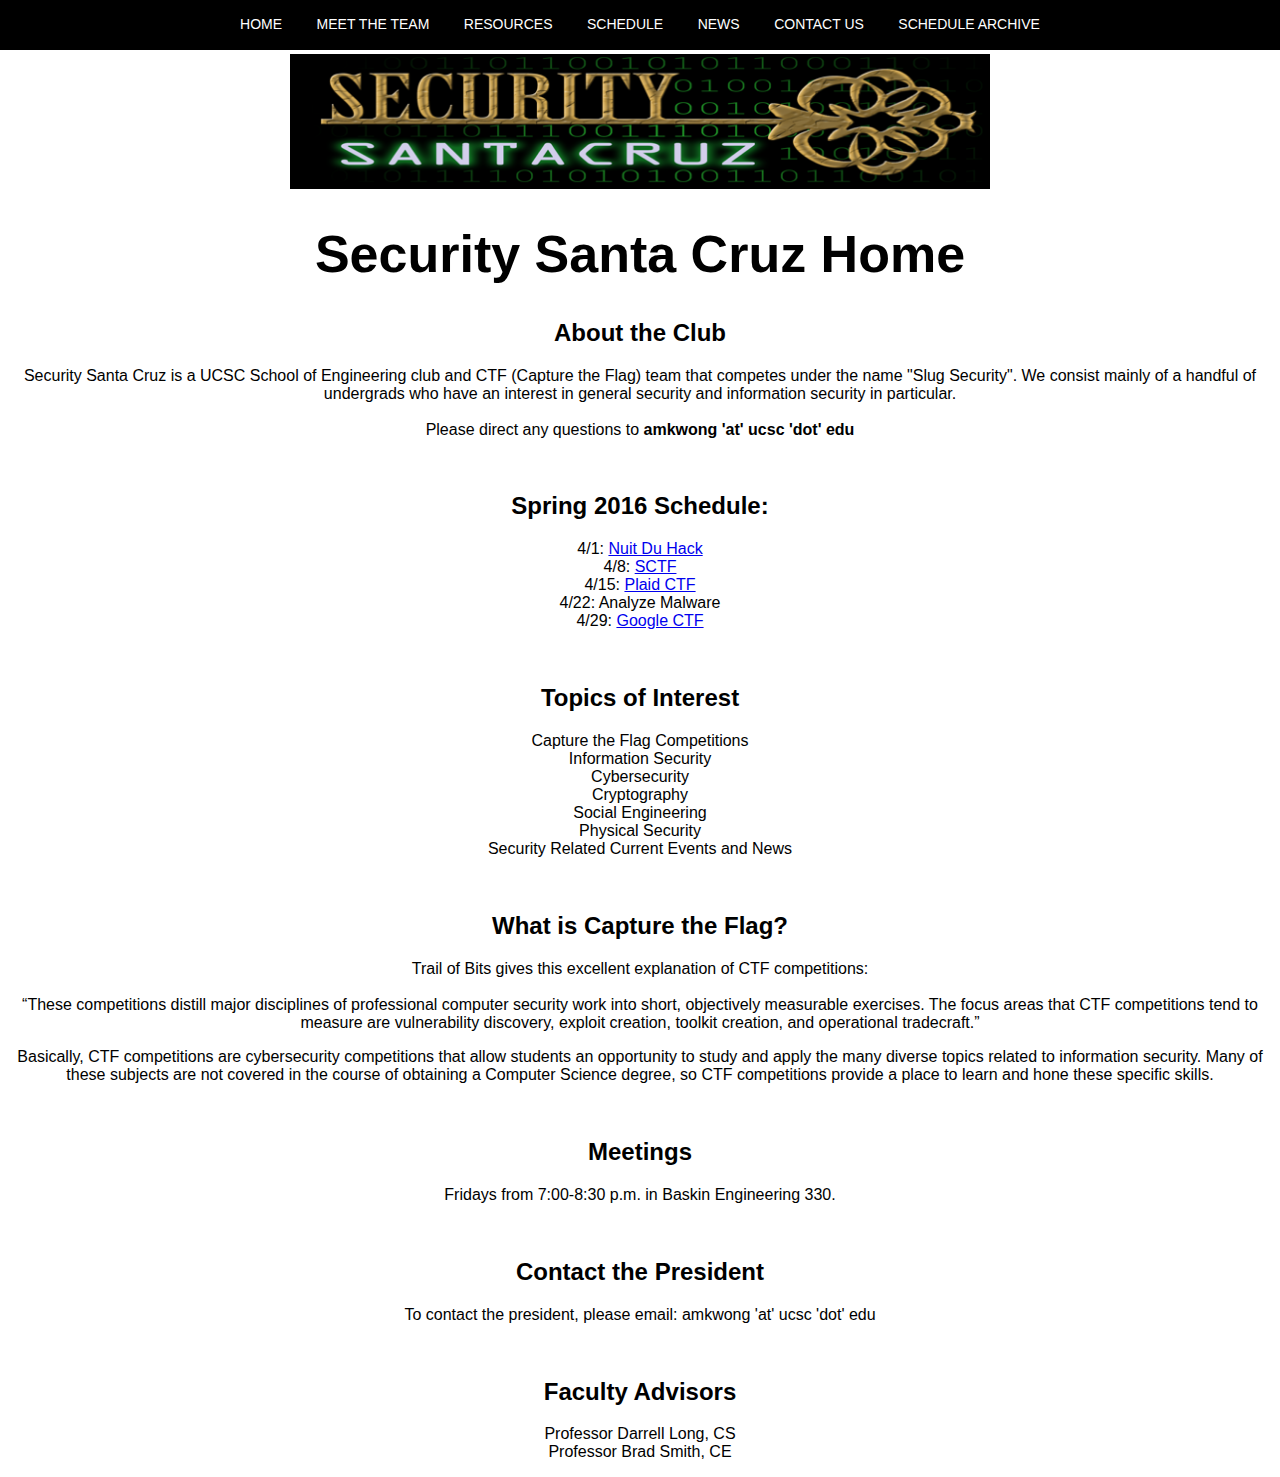
==== index.html @ 899aeeaa "Created reposityor and added current website files." ====
<!DOCTYPE html>
<html lang="en-US">

<head>
    <meta charset="UTF-8" />
    <title>Security Santa Cruz</title>
    <meta name="description" content="The homepage of UCSC's 
    Cybersecurity and CTF team." />
    <meta name="keywords" content="UCSC,security,programming,
    Santa Cruz,cybersecurity,computer science, CTF,capture the 
    flag" />
    <meta name="author" content="Connor Thurmond" />
    <link href="security.css" rel="stylesheet" type="text/css" />
</head>

<body>

<div id="navigation">
    <a href="index.html">Home</a>
    <a href="team.html">Meet the Team</a>
    <a href="resources.html">Resources</a>
    <a href="schedule.html">Schedule</a>
    <a href="news.html">News</a>
    <a href="contact.html">Contact Us</a>
    <a href="archive.html">Schedule Archive</a>
</div>
<br />
<br />
<br />

<img id="image" src="Images/shapeimage_1-1.png" alt="Security 
Santa Cruz logo" width="700" height="135" />
<h1 id="center">Security Santa Cruz Home</h1>

<h2 id="center"> About the Club </h2>
<p id="center">Security Santa Cruz is a UCSC School of 
Engineering club and CTF (Capture the Flag) team that competes under the name "Slug Security".  We consist 
mainly of a handful of undergrads who have an interest in general 
security and information security in particular.<br><br> Please direct any questions to <b>amkwong 'at' ucsc 'dot' edu</b></p>
<br />

<h2 id="center">Spring 2016 Schedule:</h2>
<ul id="center">
    <li>4/1:  <a href="https://www.nuitduhack.com/en/quals.html">Nuit Du Hack</a></li>
    <li>4/8:  <a href="https://compete.sctf.io/2016q1">SCTF</a></li>
    <li>4/15:  <a href="http://plaidctf.com">Plaid CTF</a></li>
    <li>4/22: Analyze Malware</li>
    <li>4/29: <a href="https://capturetheflag.withgoogle.com/">Google CTF</a></li>
</ul>
<br />

<h2 id="center">Topics of Interest</h2>
<ul id="center">
    <li>Capture the Flag Competitions</li>
    <li>Information Security</li>
    <li>Cybersecurity</li>
    <li>Cryptography</li>
    <li>Social Engineering</li>
    <li>Physical Security</li>
    <li>Security Related Current Events and News</li>
</ul>
<br />

<h2 id="center">What is Capture the Flag?</h2>
<p id="center">Trail of Bits gives this excellent explanation of 
CTF competitions: 
<br />
<br />
<q>These competitions distill major disciplines of professional 
computer security work into short, objectively measurable 
exercises. The focus areas that CTF competitions tend to measure 
are vulnerability discovery, exploit creation, toolkit creation, 
and operational tradecraft.</q></p>

<p id="center">Basically, CTF competitions are cybersecurity 
competitions that allow students an opportunity to study and 
apply the many diverse topics related to information security. 
Many of these subjects are not covered in the course of 
obtaining a Computer Science degree, so CTF competitions provide 
a place to learn and hone these specific skills.</p>
<br/>

<h2 id="center">Meetings</h2>
<p id="center">Fridays from 7:00-8:30 p.m. in Baskin Engineering 
330.</p>
<br/>

<h2 id="center">Contact the President</h2>
<p id="center">To contact the president, please email: amkwong 'at' ucsc 'dot' edu</p>
<br/>

<h2 id="center">Faculty Advisors</h2>
<ul id="center">
    <li>Professor Darrell Long, CS</li>
    <li>Professor Brad Smith, CE</li>
</ul>

</body>
</html>
---- security.css ----
/* Navigation Bar */

#navigation {
    position: fixed;
    top: 0;
    width: 100%;
    height: 35px;
    text-align: center;
    padding-top: 15px;
    background-color: black;
    color: rgba(1, 1, 1, 0.8);
}

#navigation a {
    font-size: 14px;
    padding-left: 15px;
    padding-right: 15px;
    color: white;
    text-decoration: none;
    width: 70px;
    height: 50px;
    text-align: center;
    text-transform: uppercase;
}

#navigation a:hover {
    color: lime;
}

/* End Navigation Bar */

h1 {
    background-color: white;
    color: black;
    font-size: 3.25em;
}

body {
    padding: 0;
    margin: 0;
    font-family: Arial, Helvetica, sans-serif;
}

/*li {
    list-style-type: disc;
}
*/
#center {
    text-align: center;
    padding-left: 0;
}

#myframe {
    width: 100%;
    height: 100%;
}

#framediv {
    height: 700px;
    width: 100%;
}

#image {
  display: block;
  margin-left: auto;
  margin-right: auto;
}
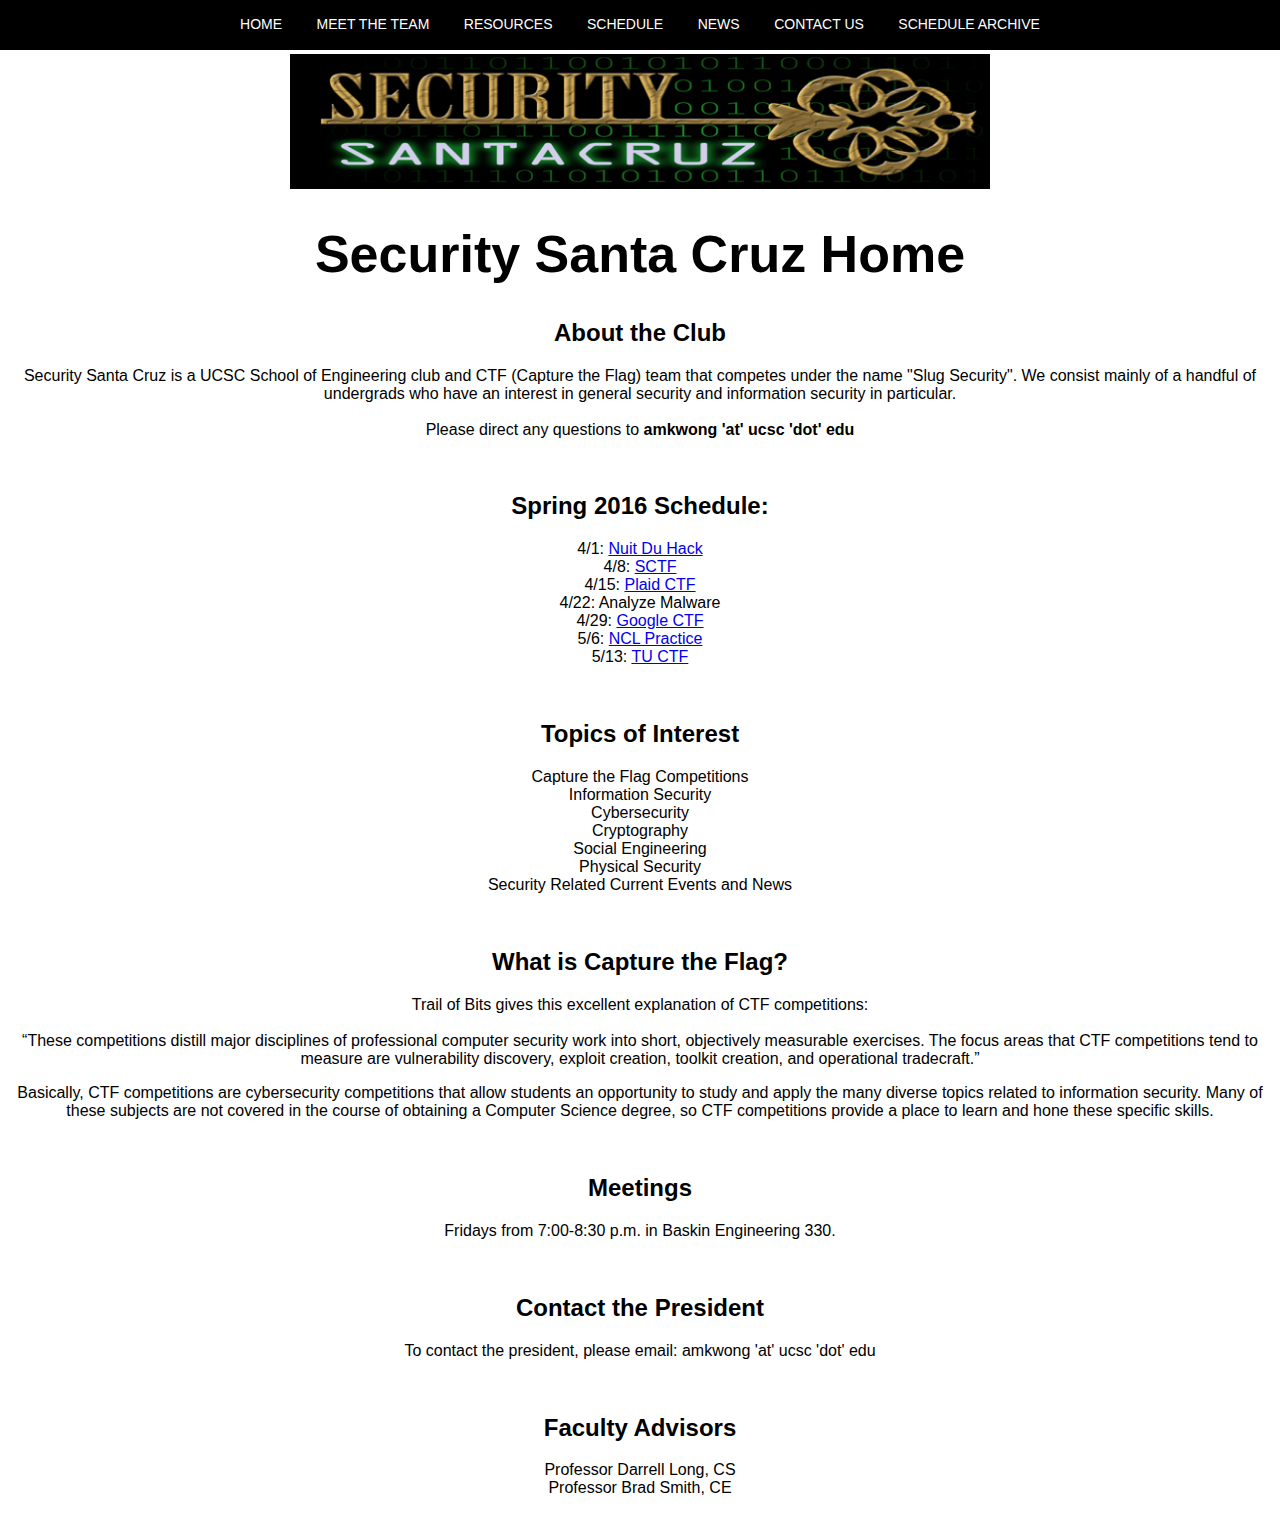
==== commit b854cf81: "Updated for week of 5/13/16." ====
--- a/index.html
+++ b/index.html
@@ -46,6 +46,8 @@
     <li>4/15:  <a href="http://plaidctf.com">Plaid CTF</a></li>
     <li>4/22: Analyze Malware</li>
     <li>4/29: <a href="https://capturetheflag.withgoogle.com/">Google CTF</a></li>
+    <li>5/6: <a href="https://ncl.cyberskyline.com/">NCL Practice</a></li>
+    <li>5/13: <a href="http://ctf.asciioverflow.com/">TU CTF</a></li>
 </ul>
 <br />
 
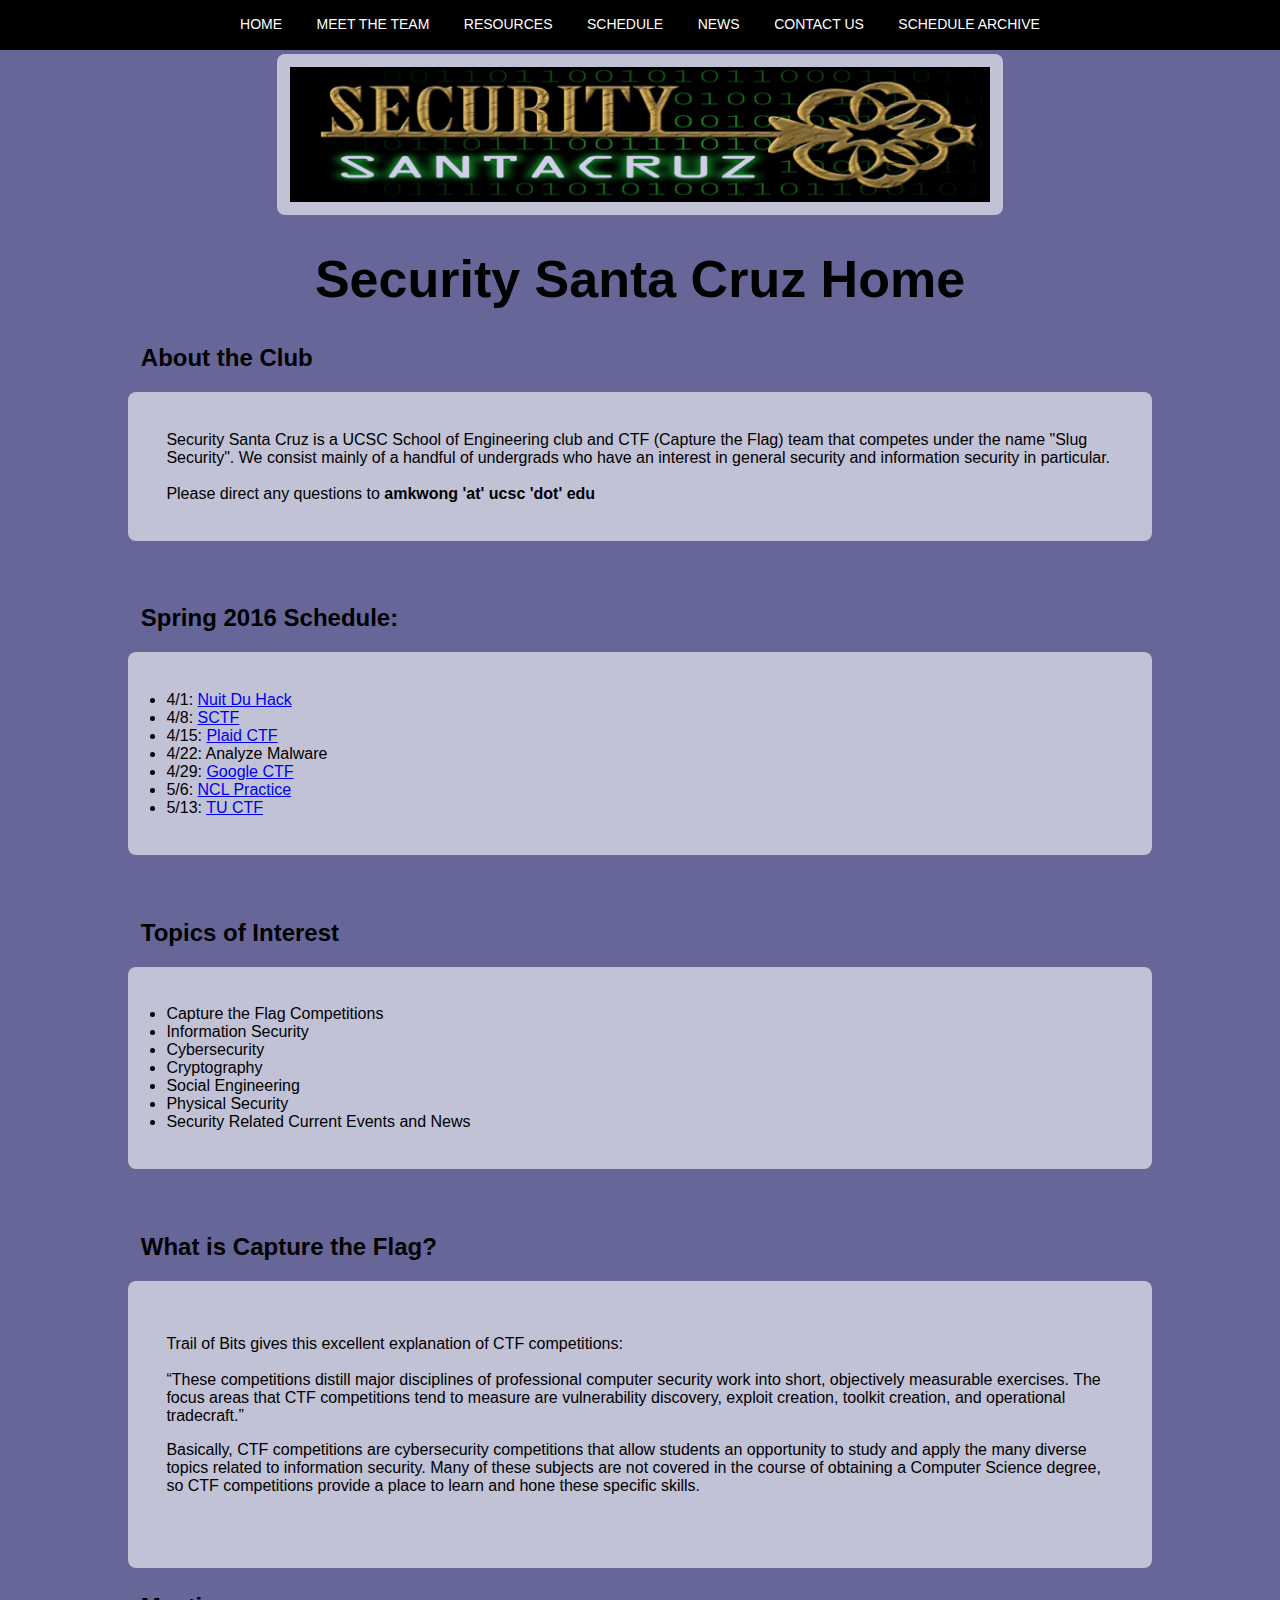
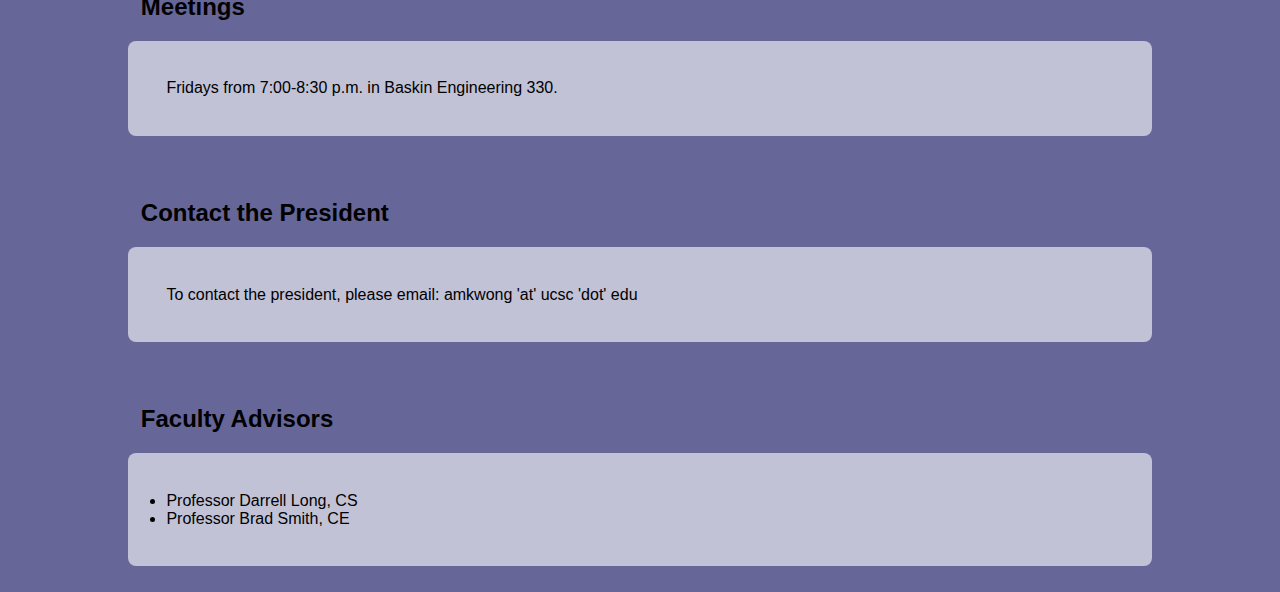
==== commit 08b9330a: "Style changes." ====
--- a/index.html
+++ b/index.html
@@ -15,87 +15,90 @@
 
 <body>
 
-<div id="navigation">
-    <a href="index.html">Home</a>
-    <a href="team.html">Meet the Team</a>
-    <a href="resources.html">Resources</a>
-    <a href="schedule.html">Schedule</a>
-    <a href="news.html">News</a>
-    <a href="contact.html">Contact Us</a>
-    <a href="archive.html">Schedule Archive</a>
-</div>
-<br />
-<br />
-<br />
+    <div id="navigation">
+        <a href="index.html">Home</a>
+        <a href="team.html">Meet the Team</a>
+        <a href="resources.html">Resources</a>
+        <a href="schedule.html">Schedule</a>
+        <a href="news.html">News</a>
+        <a href="contact.html">Contact Us</a>
+        <a href="archive.html">Schedule Archive</a>
+    </div>
+    <br />
+    <br />
+    <br />
 
-<img id="image" src="Images/shapeimage_1-1.png" alt="Security 
-Santa Cruz logo" width="700" height="135" />
-<h1 id="center">Security Santa Cruz Home</h1>
+    <img class="image" src="Images/shapeimage_1-1.png" alt="Security 
+    Santa Cruz logo" width="700" height="135" />
+    <h1 id="center">Security Santa Cruz Home</h1>
 
-<h2 id="center"> About the Club </h2>
-<p id="center">Security Santa Cruz is a UCSC School of 
-Engineering club and CTF (Capture the Flag) team that competes under the name "Slug Security".  We consist 
-mainly of a handful of undergrads who have an interest in general 
-security and information security in particular.<br><br> Please direct any questions to <b>amkwong 'at' ucsc 'dot' edu</b></p>
-<br />
+    <h2 class="header"> About the Club </h2>
+    <p class="text">Security Santa Cruz is a UCSC School of 
+    Engineering club and CTF (Capture the Flag) team that competes under the name "Slug Security".  We consist 
+    mainly of a handful of undergrads who have an interest in general 
+    security and information security in particular.<br><br> Please direct any questions to <b>amkwong 'at' ucsc 'dot' edu</b></p>
+    <br />
 
-<h2 id="center">Spring 2016 Schedule:</h2>
-<ul id="center">
-    <li>4/1:  <a href="https://www.nuitduhack.com/en/quals.html">Nuit Du Hack</a></li>
-    <li>4/8:  <a href="https://compete.sctf.io/2016q1">SCTF</a></li>
-    <li>4/15:  <a href="http://plaidctf.com">Plaid CTF</a></li>
-    <li>4/22: Analyze Malware</li>
-    <li>4/29: <a href="https://capturetheflag.withgoogle.com/">Google CTF</a></li>
-    <li>5/6: <a href="https://ncl.cyberskyline.com/">NCL Practice</a></li>
-    <li>5/13: <a href="http://ctf.asciioverflow.com/">TU CTF</a></li>
-</ul>
-<br />
+    <h2 class="header">Spring 2016 Schedule:</h2>
+    <ul class="text">
+        <li>4/1:  <a href="https://www.nuitduhack.com/en/quals.html">Nuit Du Hack</a></li>
+        <li>4/8:  <a href="https://compete.sctf.io/2016q1">SCTF</a></li>
+        <li>4/15:  <a href="http://plaidctf.com">Plaid CTF</a></li>
+        <li>4/22: Analyze Malware</li>
+        <li>4/29: <a href="https://capturetheflag.withgoogle.com/">Google CTF</a></li>
+        <li>5/6: <a href="https://ncl.cyberskyline.com/">NCL Practice</a></li>
+        <li>5/13: <a href="http://ctf.asciioverflow.com/">TU CTF</a></li>
+    </ul>
+    <br />
 
-<h2 id="center">Topics of Interest</h2>
-<ul id="center">
-    <li>Capture the Flag Competitions</li>
-    <li>Information Security</li>
-    <li>Cybersecurity</li>
-    <li>Cryptography</li>
-    <li>Social Engineering</li>
-    <li>Physical Security</li>
-    <li>Security Related Current Events and News</li>
-</ul>
-<br />
+    <h2 class="header">Topics of Interest</h2>
+    <ul class="text">
+        <li>Capture the Flag Competitions</li>
+        <li>Information Security</li>
+        <li>Cybersecurity</li>
+        <li>Cryptography</li>
+        <li>Social Engineering</li>
+        <li>Physical Security</li>
+        <li>Security Related Current Events and News</li>
+    </ul>
+    <br />
 
-<h2 id="center">What is Capture the Flag?</h2>
-<p id="center">Trail of Bits gives this excellent explanation of 
-CTF competitions: 
-<br />
-<br />
-<q>These competitions distill major disciplines of professional 
-computer security work into short, objectively measurable 
-exercises. The focus areas that CTF competitions tend to measure 
-are vulnerability discovery, exploit creation, toolkit creation, 
-and operational tradecraft.</q></p>
+    <h2 class="header">What is Capture the Flag?</h2>
+    <div class="text">
+        <p>Trail of Bits gives this excellent explanation of 
+        CTF competitions: 
+        <br />
+        <br />
 
-<p id="center">Basically, CTF competitions are cybersecurity 
-competitions that allow students an opportunity to study and 
-apply the many diverse topics related to information security. 
-Many of these subjects are not covered in the course of 
-obtaining a Computer Science degree, so CTF competitions provide 
-a place to learn and hone these specific skills.</p>
-<br/>
+        <q>These competitions distill major disciplines of professional 
+        computer security work into short, objectively measurable 
+        exercises. The focus areas that CTF competitions tend to measure 
+        are vulnerability discovery, exploit creation, toolkit creation, 
+        and operational tradecraft.</q></p>
 
-<h2 id="center">Meetings</h2>
-<p id="center">Fridays from 7:00-8:30 p.m. in Baskin Engineering 
-330.</p>
-<br/>
+        <p>Basically, CTF competitions are cybersecurity 
+        competitions that allow students an opportunity to study and 
+        apply the many diverse topics related to information security. 
+        Many of these subjects are not covered in the course of 
+        obtaining a Computer Science degree, so CTF competitions provide 
+        a place to learn and hone these specific skills.</p>
+        <br/>
+    </div>
 
-<h2 id="center">Contact the President</h2>
-<p id="center">To contact the president, please email: amkwong 'at' ucsc 'dot' edu</p>
-<br/>
+    <h2 class="header">Meetings</h2>
+    <p class="text">Fridays from 7:00-8:30 p.m. in Baskin Engineering 
+    330.</p>
+    <br/>
 
-<h2 id="center">Faculty Advisors</h2>
-<ul id="center">
-    <li>Professor Darrell Long, CS</li>
-    <li>Professor Brad Smith, CE</li>
-</ul>
+    <h2 class="header">Contact the President</h2>
+    <p class="text">To contact the president, please email: amkwong 'at' ucsc 'dot' edu</p>
+    <br/>
+
+    <h2 class="header">Faculty Advisors</h2>
+    <ul class="text">
+        <li>Professor Darrell Long, CS</li>
+        <li>Professor Brad Smith, CE</li>
+    </ul>
 
 </body>
 </html>
--- a/security.css
+++ b/security.css
@@ -30,7 +30,7 @@
 /* End Navigation Bar */
 
 h1 {
-    background-color: white;
+    background-color: #666699;
     color: black;
     font-size: 3.25em;
 }
@@ -39,6 +39,7 @@
     padding: 0;
     margin: 0;
     font-family: Arial, Helvetica, sans-serif;
+    background-color: #666699;
 }
 
 /*li {
@@ -64,6 +65,33 @@
   display: block;
   margin-left: auto;
   margin-right: auto;
+}
+
+.text {
+    background-color: #c2c2d6;
+    border-radius: 8px;
+    padding: 3%;
+    margin: 0 10% 2% 10%;
+}
+
+.header {
+    margin-left: 11%
+}
+
+.image {
+    background-color: #c2c2d6;
+    border-radius: 8px;
+    padding: 1%;
+    display: block;
+    margin-left: auto;
+    margin-right: auto;
+}
+
+.name {
+    background-color: #c2c2d6;
+    border-radius: 8px;
+    padding: 2%;
+    margin: 0 35% 2% 35%
 }
 
 
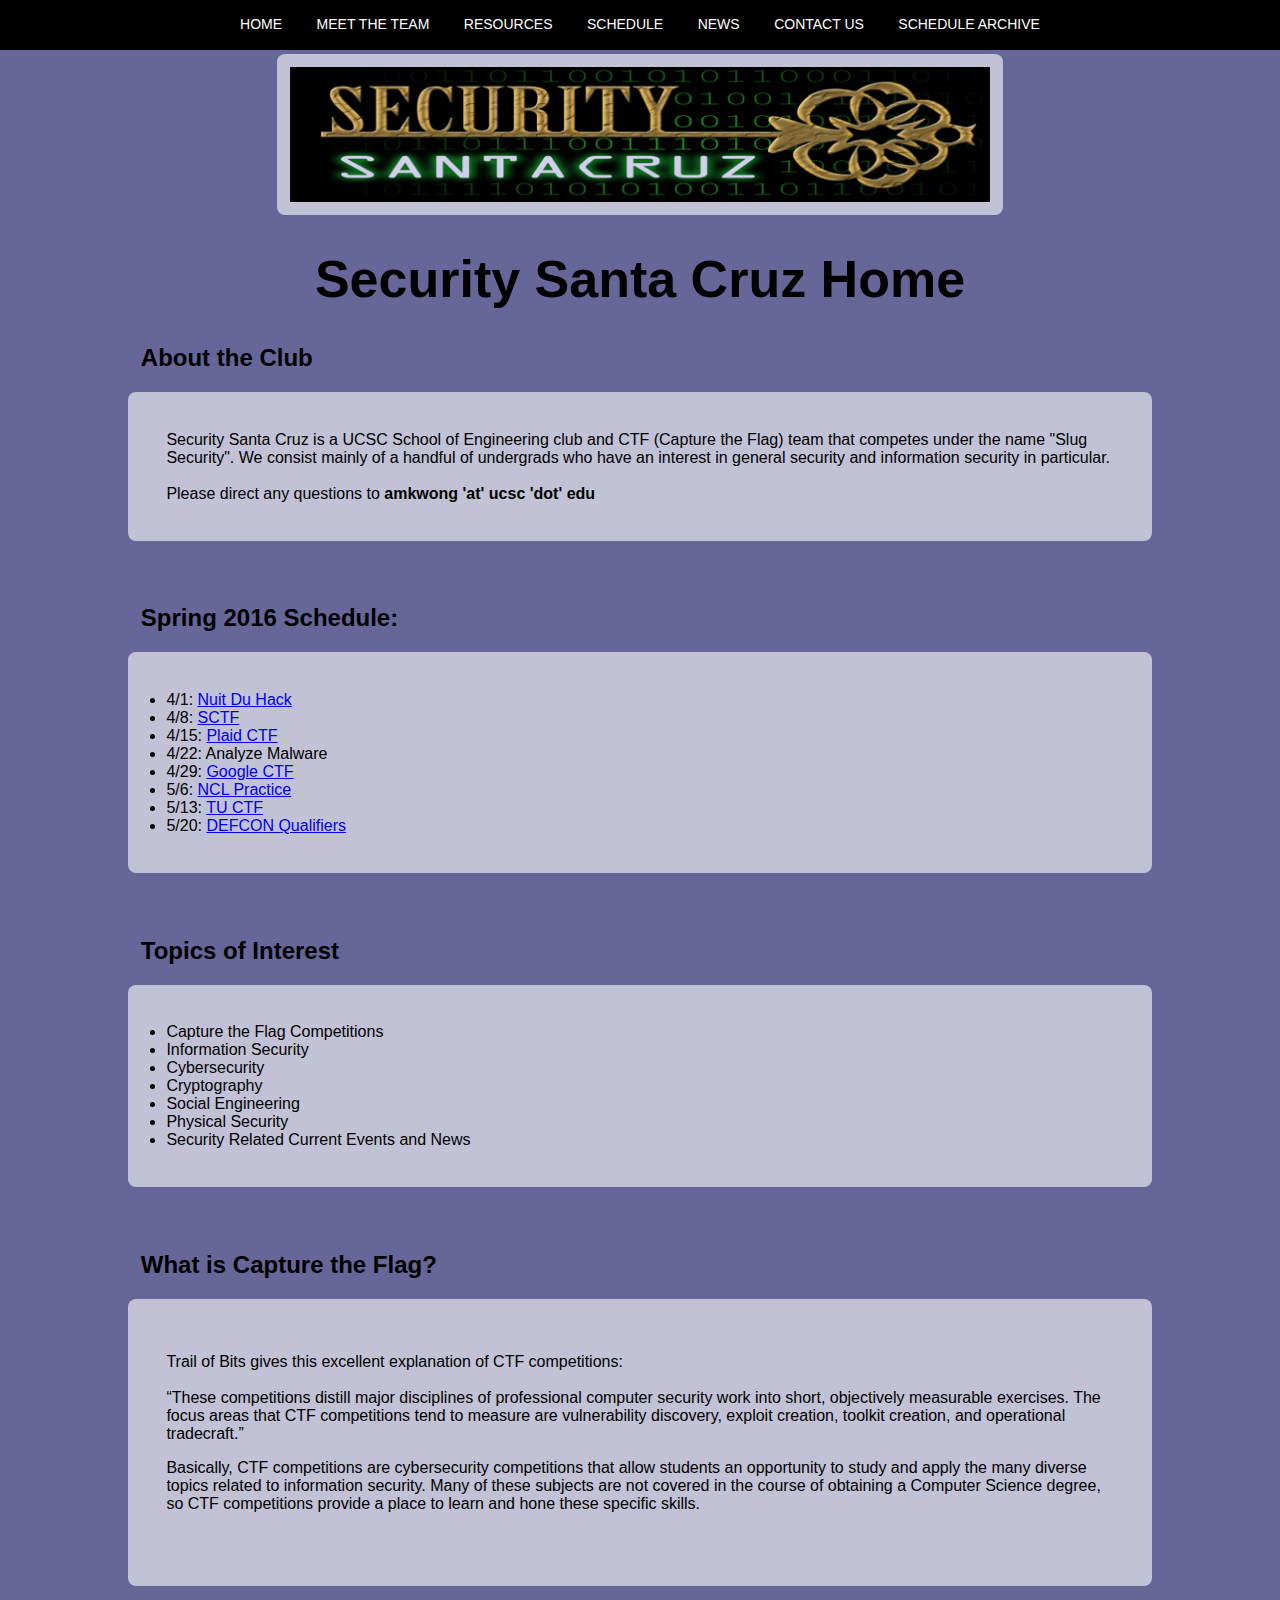
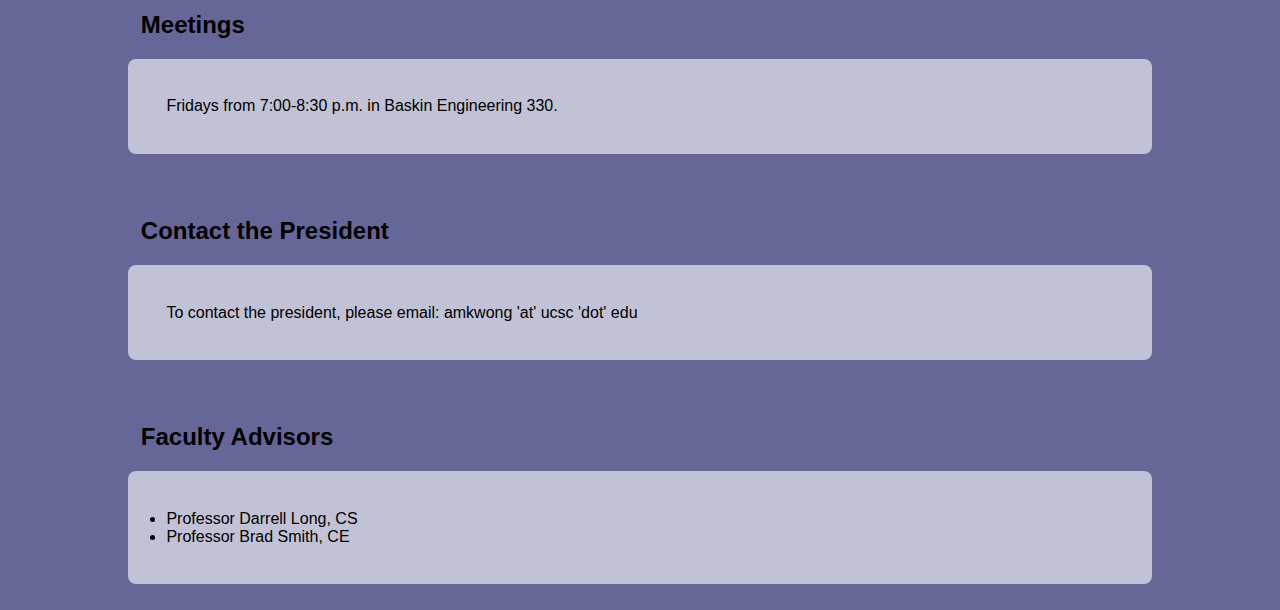
==== commit 0d245d29: "Updated for 5/20/16" ====
--- a/index.html
+++ b/index.html
@@ -48,6 +48,7 @@
         <li>4/29: <a href="https://capturetheflag.withgoogle.com/">Google CTF</a></li>
         <li>5/6: <a href="https://ncl.cyberskyline.com/">NCL Practice</a></li>
         <li>5/13: <a href="http://ctf.asciioverflow.com/">TU CTF</a></li>
+        <li>5/20: <a href="https://legitbs.net/">DEFCON Qualifiers</a></li>
     </ul>
     <br />
 
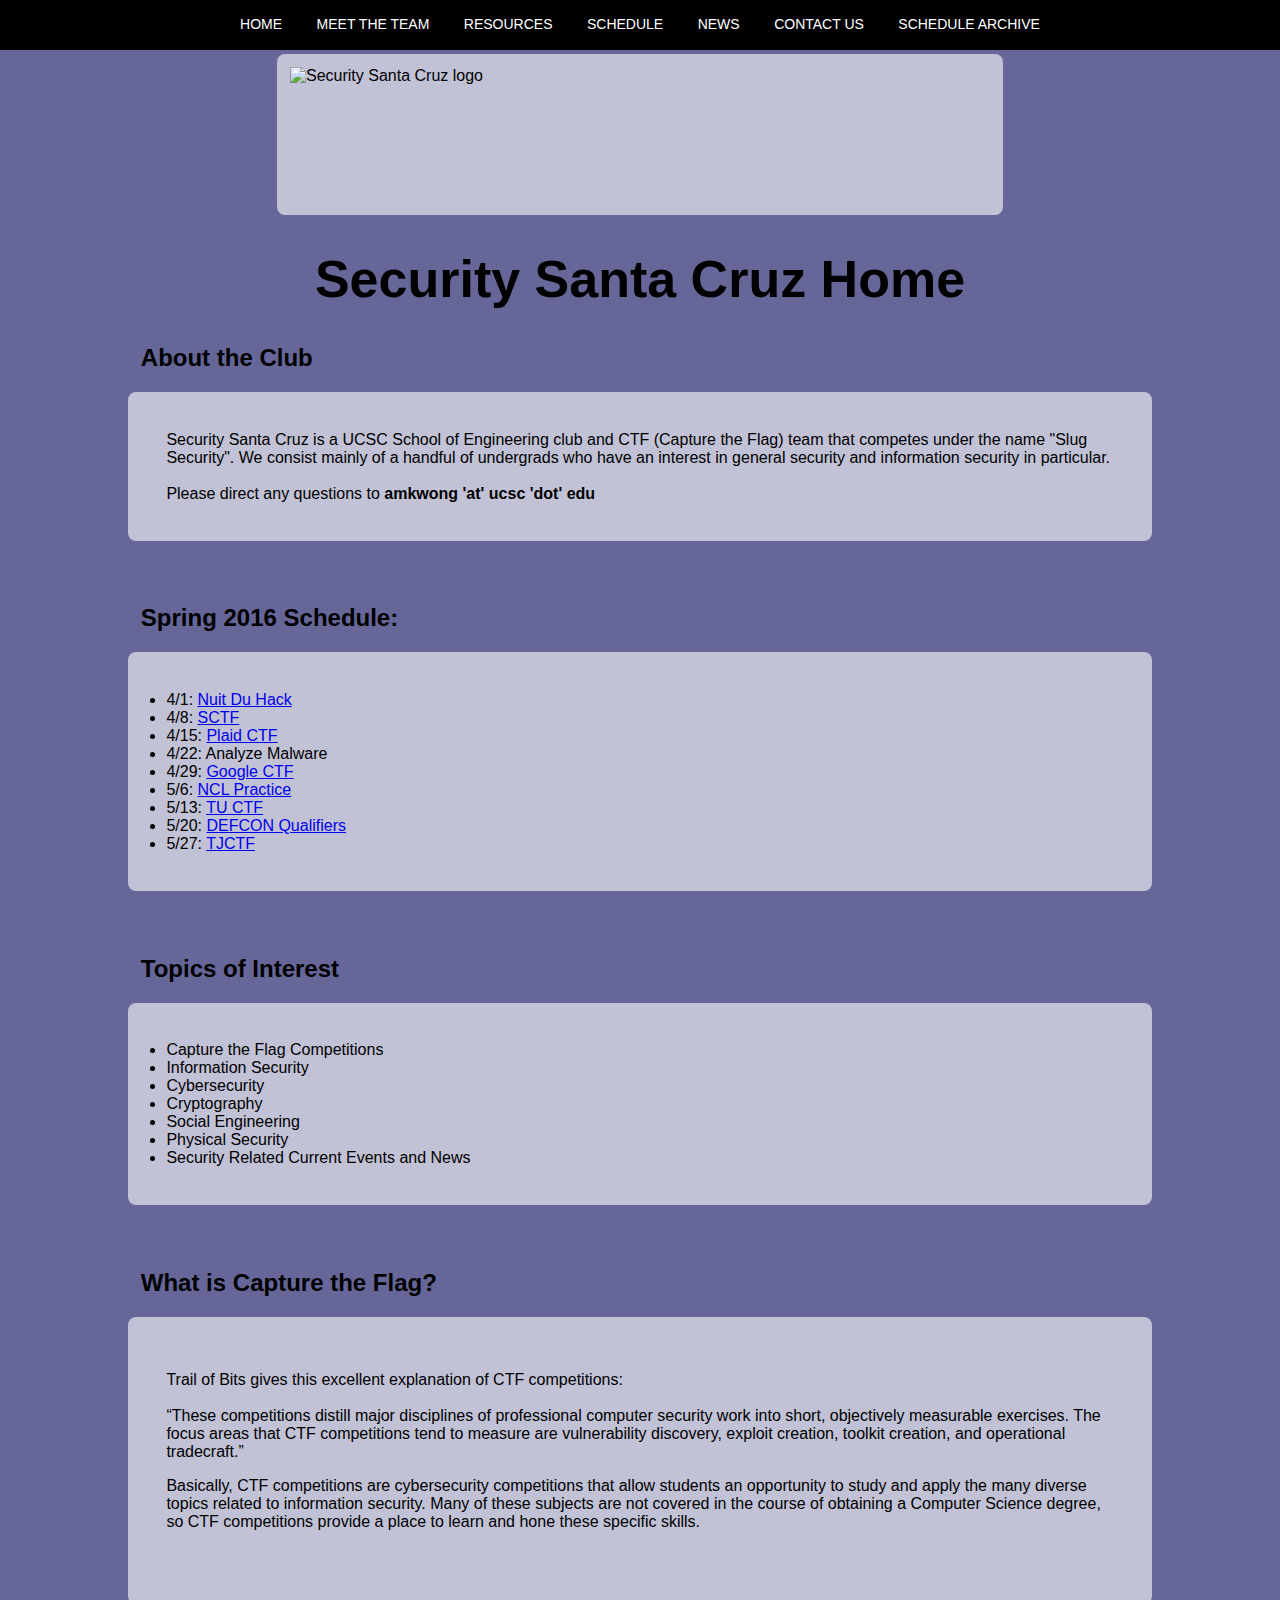
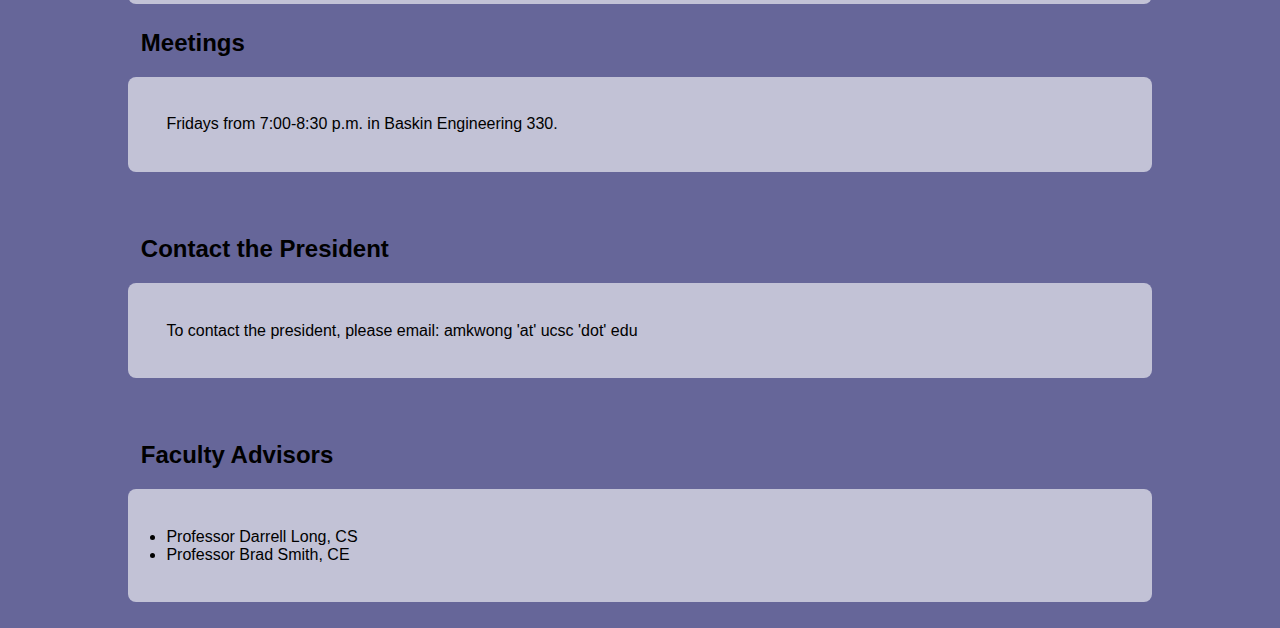
==== commit 5e4d74eb: "5/27 update" ====
--- a/index.html
+++ b/index.html
@@ -49,6 +49,7 @@
         <li>5/6: <a href="https://ncl.cyberskyline.com/">NCL Practice</a></li>
         <li>5/13: <a href="http://ctf.asciioverflow.com/">TU CTF</a></li>
         <li>5/20: <a href="https://legitbs.net/">DEFCON Qualifiers</a></li>
+        <li>5/27: <a href=" https://tjctf.org/">TJCTF</a></li>
     </ul>
     <br />
 
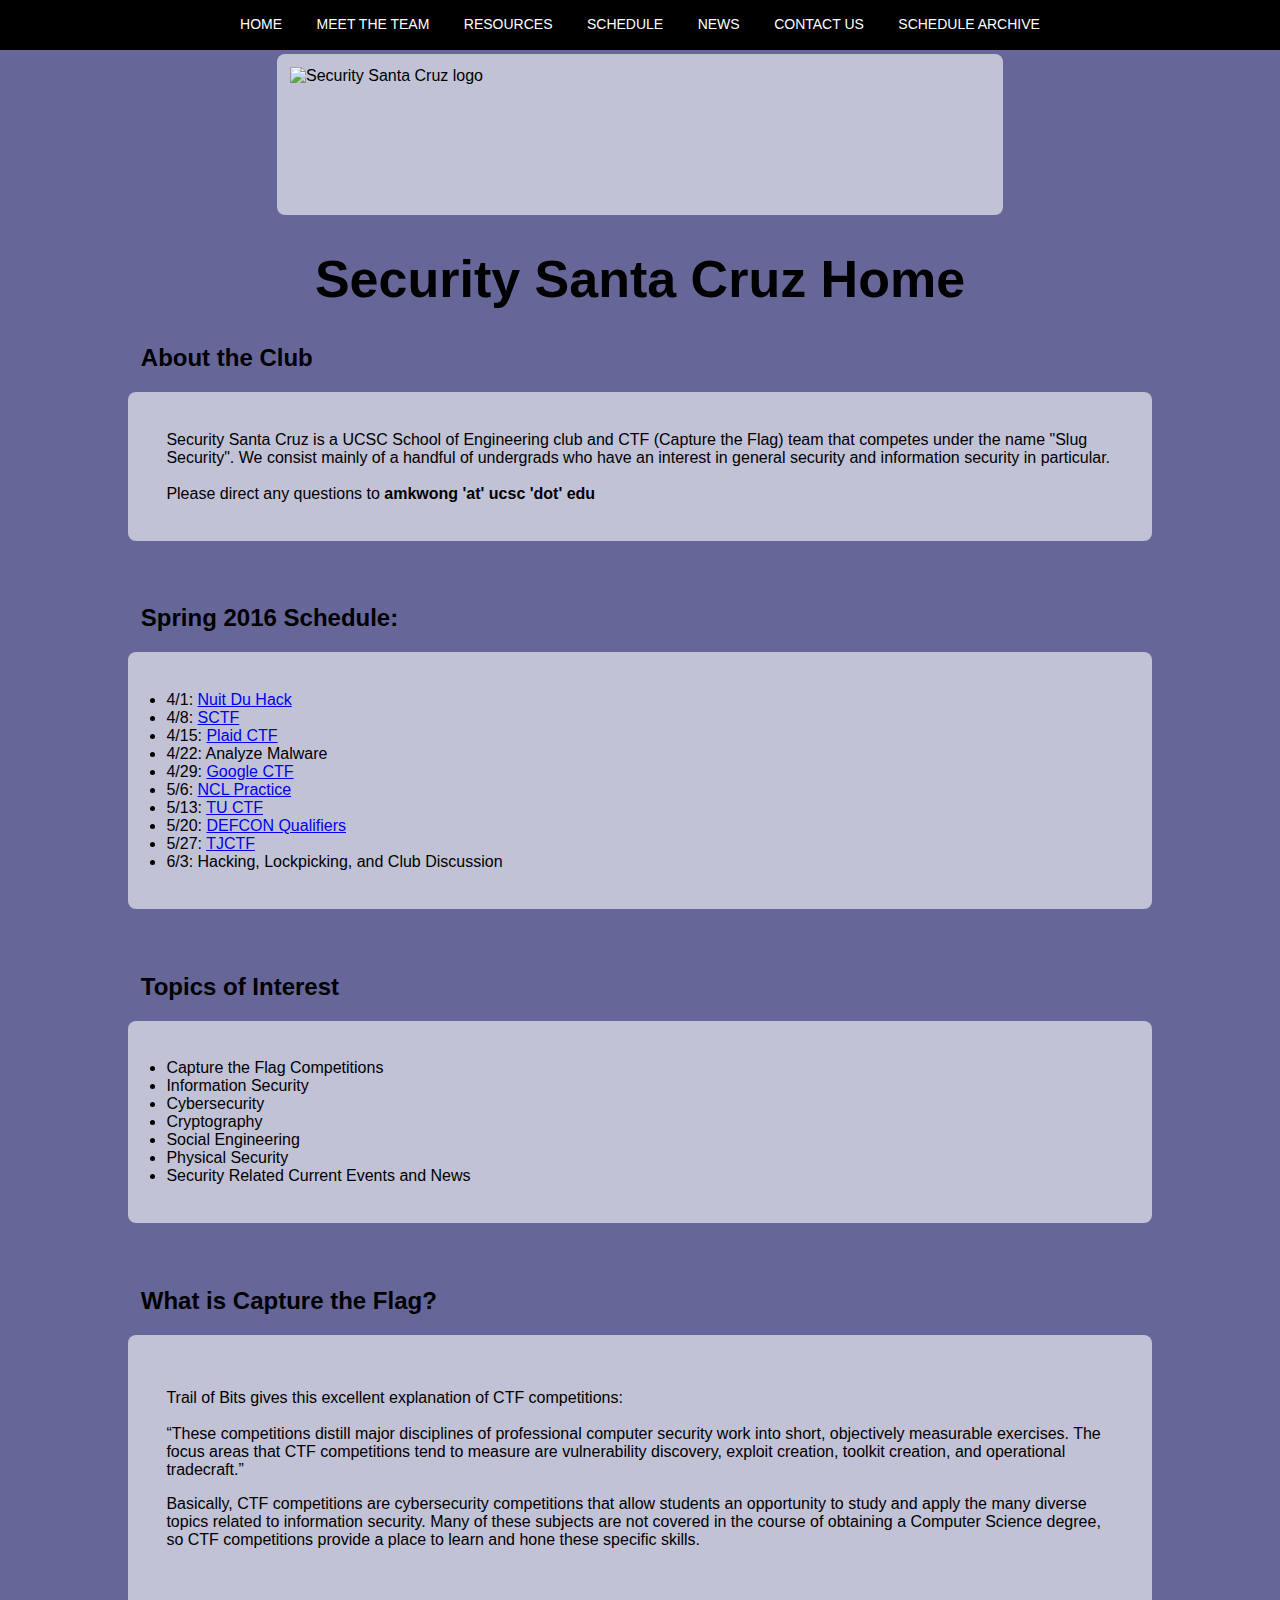
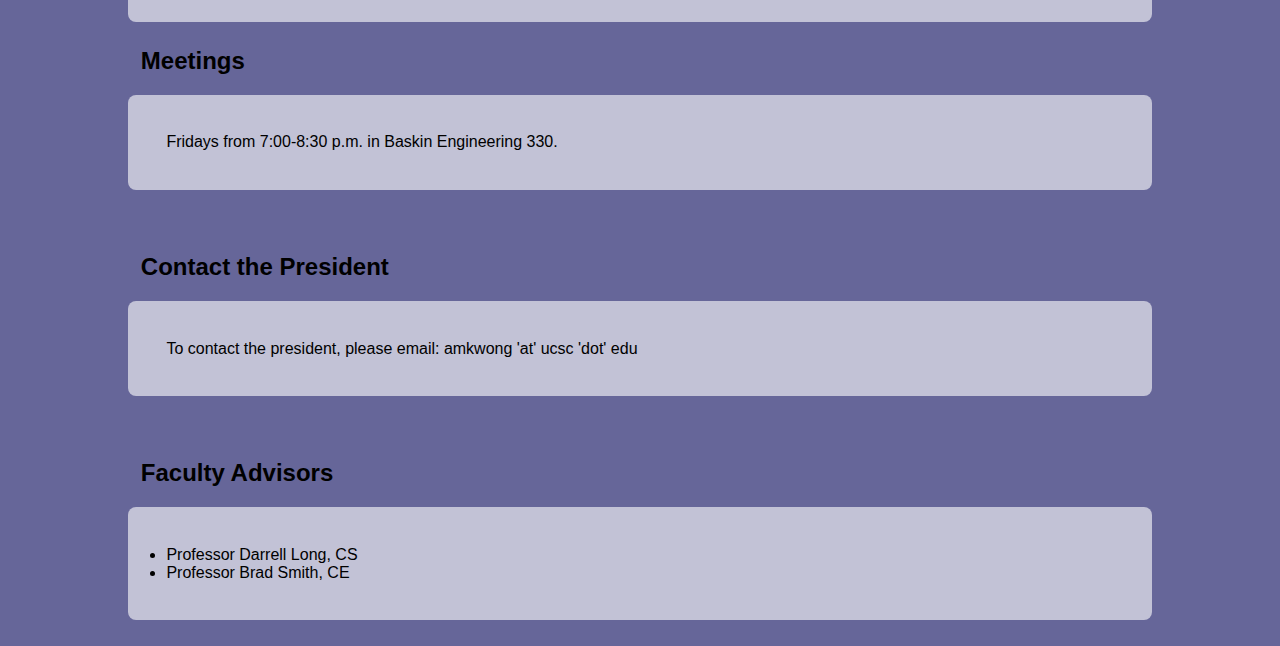
==== commit eb3bbcda: "6/03 Updates." ====
--- a/index.html
+++ b/index.html
@@ -50,6 +50,7 @@
         <li>5/13: <a href="http://ctf.asciioverflow.com/">TU CTF</a></li>
         <li>5/20: <a href="https://legitbs.net/">DEFCON Qualifiers</a></li>
         <li>5/27: <a href=" https://tjctf.org/">TJCTF</a></li>
+        <li>6/3: Hacking, Lockpicking, and Club Discussion</li>
     </ul>
     <br />
 
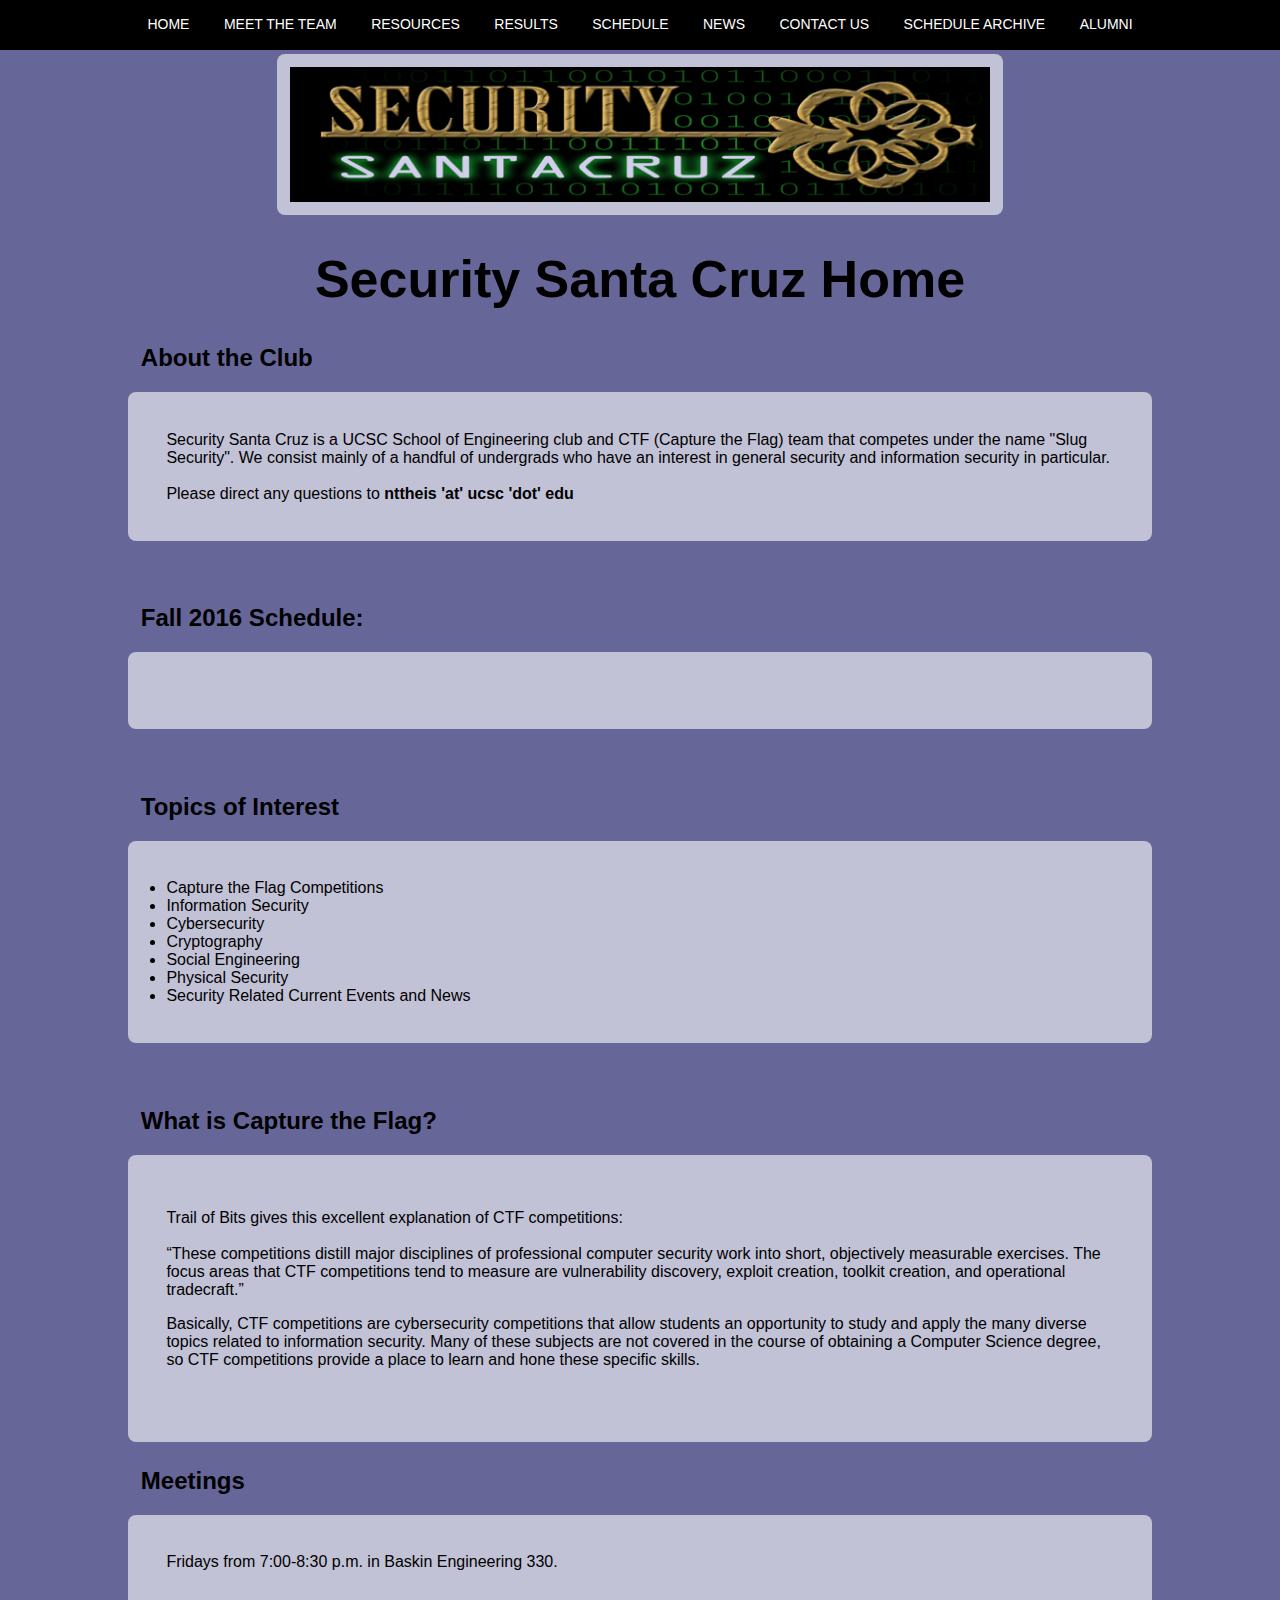
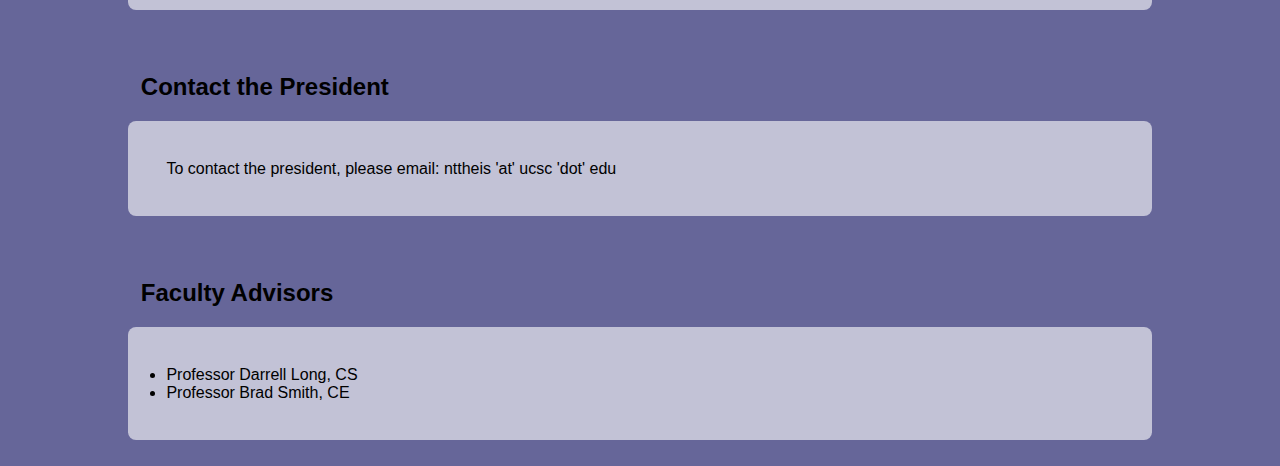
==== commit 02d46658: "Lincoln suggestions." ====
--- a/index.html
+++ b/index.html
@@ -19,10 +19,12 @@
         <a href="index.html">Home</a>
         <a href="team.html">Meet the Team</a>
         <a href="resources.html">Resources</a>
+        <a href="results.html">Results</a>
         <a href="schedule.html">Schedule</a>
         <a href="news.html">News</a>
         <a href="contact.html">Contact Us</a>
         <a href="archive.html">Schedule Archive</a>
+        <a href="alumni.html">Alumni</a>
     </div>
     <br />
     <br />
@@ -36,21 +38,11 @@
     <p class="text">Security Santa Cruz is a UCSC School of 
     Engineering club and CTF (Capture the Flag) team that competes under the name "Slug Security".  We consist 
     mainly of a handful of undergrads who have an interest in general 
-    security and information security in particular.<br><br> Please direct any questions to <b>amkwong 'at' ucsc 'dot' edu</b></p>
+    security and information security in particular.<br><br> Please direct any questions to <b>nttheis 'at' ucsc 'dot' edu</b></p>
     <br />
 
-    <h2 class="header">Spring 2016 Schedule:</h2>
+    <h2 class="header">Fall 2016 Schedule:</h2>
     <ul class="text">
-        <li>4/1:  <a href="https://www.nuitduhack.com/en/quals.html">Nuit Du Hack</a></li>
-        <li>4/8:  <a href="https://compete.sctf.io/2016q1">SCTF</a></li>
-        <li>4/15:  <a href="http://plaidctf.com">Plaid CTF</a></li>
-        <li>4/22: Analyze Malware</li>
-        <li>4/29: <a href="https://capturetheflag.withgoogle.com/">Google CTF</a></li>
-        <li>5/6: <a href="https://ncl.cyberskyline.com/">NCL Practice</a></li>
-        <li>5/13: <a href="http://ctf.asciioverflow.com/">TU CTF</a></li>
-        <li>5/20: <a href="https://legitbs.net/">DEFCON Qualifiers</a></li>
-        <li>5/27: <a href=" https://tjctf.org/">TJCTF</a></li>
-        <li>6/3: Hacking, Lockpicking, and Club Discussion</li>
     </ul>
     <br />
 
@@ -94,7 +86,7 @@
     <br/>
 
     <h2 class="header">Contact the President</h2>
-    <p class="text">To contact the president, please email: amkwong 'at' ucsc 'dot' edu</p>
+    <p class="text">To contact the president, please email: nttheis 'at' ucsc 'dot' edu</p>
     <br/>
 
     <h2 class="header">Faculty Advisors</h2>
